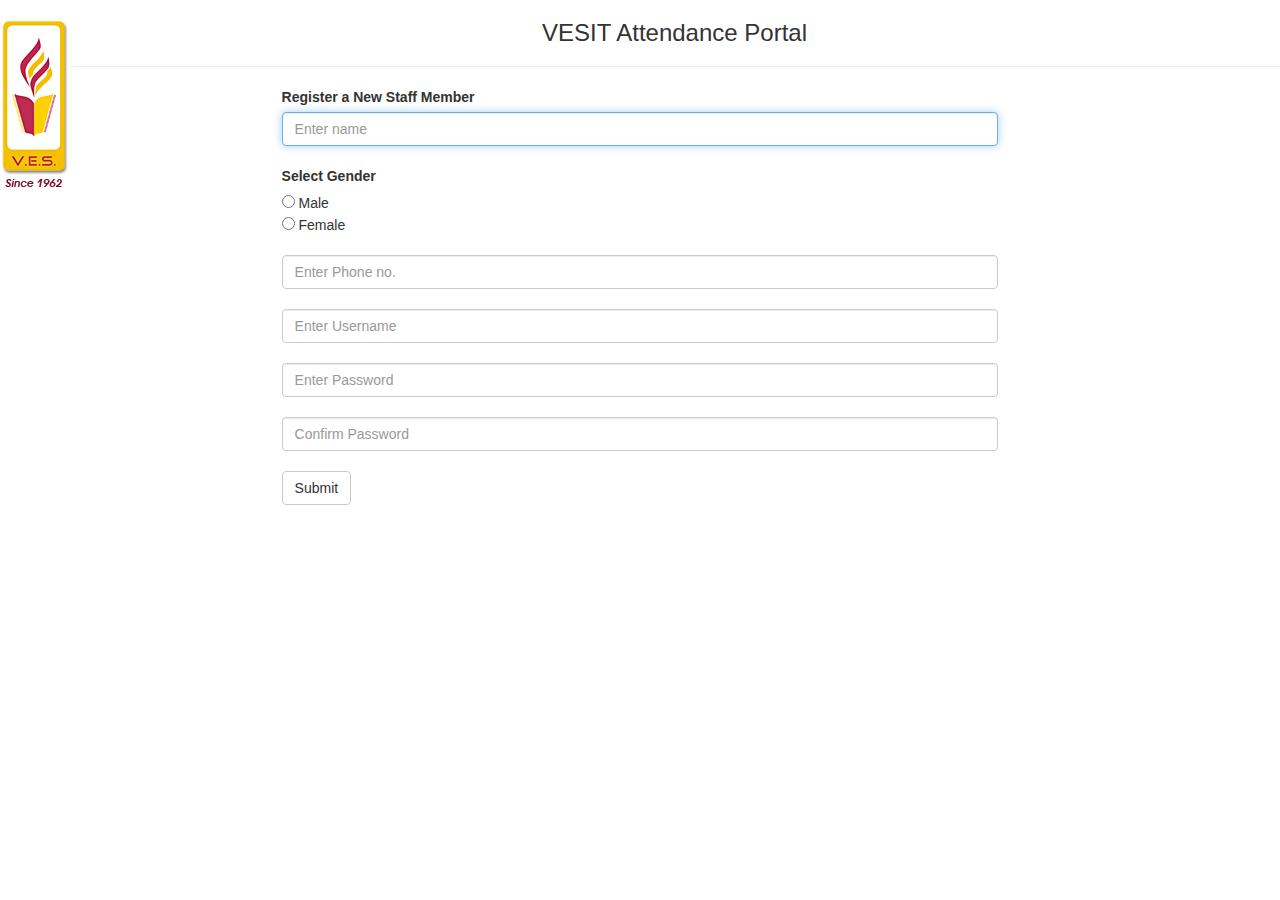
==== html/register.html @ 2e7bfc63 "Staff registration added" ====
<!doctype html>
<html>
	<head>
		<title>VESIT : Register</title>
		
		<link rel="stylesheet" href="../css/bootstrap.min.css"/>
		
		<style type="text/css">
		#footer {
			background-color:black;
			color:white;
			clear:both;
			text-align:center;
			padding:5px;
			bottom:0;
			width:100%;
		}
		#register_form{
			float: center;
			margin-left: 22%;
			margin-right: 22%

		}
		#heading{
			text-align: center;
		}
		label.error{
			color:red;
			float: right;
		}
		</style>
		
		<script src="../js/jquery.min.js"></script>
		<script src="../js/bootstrap.min.js"></script>
		<script src="../js/jquery.validate.min.js"></script>
		
		<script>
		
		$(document).ready(function () {
			
			$("#register").validate({
				// Specify the validation rules
				rules: {
					name: {
						checkName: true
					},
					gender: "required",
					username: {
						required: true,
						minlength: 5,
					},
					pass: {
						required: true,
						minlength: 5,
					},
					phno: {
						required:true,
						minlength: 10,
					},
					cnfpass: {
						equalTo: "#pass",
					},
					
				},
				
				// Specify the validation error messages
				messages: {
					gender: "Please select gender",
					pass: {
						required: "Please provide a password",
						minlength: "Your password must be at least 5 characters long"
					},
					username: {
						required: "Please enter a username",
						minlength: "Username should atleast be 5 characters long"
					},
					phno: {
						required: "Please enter your phone number",
						minlength: "Enter a 10 digit mobile number"
					},
					cnfpass: {
						equalTo: "Password and Confirmation doesn't match"
					}
					
				},
			});
		
			$.validator.addMethod("checkName",
				function(value, element) {
					if(value == "")
						return false;
					else
						return !/[\d]/.test(value);
				}
				, "Invalid Name");
		});
		
		
		
		</script>
		
		<img style="float:left" src="../imgs/logo.png" alt = "Ves Logo" />
		<h3 id="heading">VESIT Attendance Portal</h3>
		<hr/>
		
	</head>
	<body>
		<div id="register_form">
			<label>Register a New Staff Member</label>
			<form id="register" class="form-horizontal" action="" method="POST">
				
				<input name="name" type="text" class="form-control" placeholder="Enter name" autofocus/><br/>
				<label>Select Gender</label></br>
				<input type="radio" name="gender" value="male"> Male </input><br/>
				<input type="radio" name="gender" value="female"> Female </input><br/><br/>
				<input name="phno" type="tel" class="form-control" placeholder="Enter Phone no."/><br/>
				<input name="username" type="text" class="form-control" placeholder="Enter Username"/><br/>
				<input name="pass" id="pass" type="password" class="form-control" placeholder="Enter Password"/><br/>
				<input name="cnfpass" type="password" class="form-control" placeholder="Confirm Password"/><br/>
				<button type="submit" class="btn btn-default">Submit</button>
				
			</form>
		</div>
	</body>
</html>
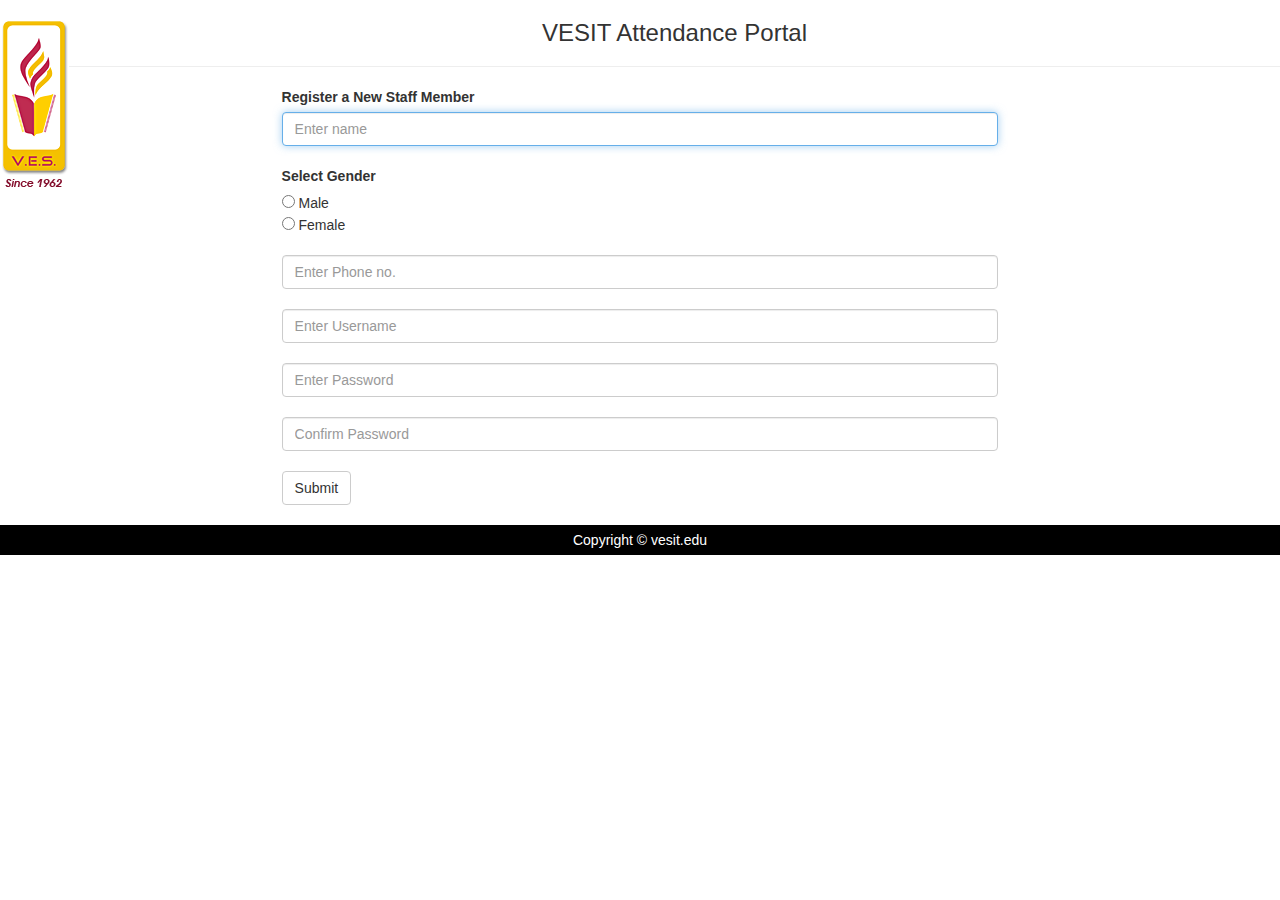
==== commit 87875a6b: "CSS seperated" ====
--- a/html/register.html
+++ b/html/register.html
@@ -4,28 +4,9 @@
 		<title>VESIT : Register</title>
 		
 		<link rel="stylesheet" href="../css/bootstrap.min.css"/>
-		
+		<link rel="stylesheet" type="text/css" href="../css/global.css">
 		<style type="text/css">
-		#footer {
-			background-color:black;
-			color:white;
-			clear:both;
-			text-align:center;
-			padding:5px;
-			bottom:0;
-			width:100%;
-		}
-		#register_form{
-			float: center;
-			margin-left: 22%;
-			margin-right: 22%
-
-		}
-		#heading{
-			text-align: center;
-		}
 		label.error{
-			color:red;
 			float: right;
 		}
 		</style>
@@ -56,6 +37,7 @@
 					phno: {
 						required:true,
 						minlength: 10,
+						maxlength: 10
 					},
 					cnfpass: {
 						equalTo: "#pass",
@@ -76,7 +58,8 @@
 					},
 					phno: {
 						required: "Please enter your phone number",
-						minlength: "Enter a 10 digit mobile number"
+						minlength: "Enter a 10 digit mobile number",
+						maxlength: "Enter a 10 digit mobile number"
 					},
 					cnfpass: {
 						equalTo: "Password and Confirmation doesn't match"
@@ -99,7 +82,7 @@
 		
 		</script>
 		
-		<img style="float:left" src="../imgs/logo.png" alt = "Ves Logo" />
+		<img id="logo" src="../imgs/logo.png" alt = "Ves Logo" />
 		<h3 id="heading">VESIT Attendance Portal</h3>
 		<hr/>
 		
@@ -121,5 +104,10 @@
 				
 			</form>
 		</div>
+		<br/>
+		<div id="footer">
+			Copyright &copy; vesit.edu
+		</div>
 	</body>
+
 </html>--- a/css/global.css
+++ b/css/global.css
@@ -0,0 +1,46 @@
+#footer 
+{
+	background-color:black;
+	color:white;
+	clear:both;
+	text-align:center;
+	padding:5px;
+	bottom:0;
+	width:100%;
+}
+#menu {
+	width:18%;
+	float: left;
+	margin: 1%;
+}
+#menu .menuheads{
+	text-align: center;
+}
+#menu .menuheads:hover{
+	background-color: #555;
+	color: white;
+}
+.sectionbranches{
+	background-color: #f2f2f2;
+}
+#content{
+	width:76%;
+	float: right;
+	margin: 2%;
+	overflow: auto;
+}
+#form1, #form2, #heading, #register_staff, #login{
+	float: center;
+	text-align: center;
+}
+#logo{
+	float:left;
+}
+label.error{
+	color:red;
+}
+#register_form{
+	float: center;
+	margin-left: 22%;
+	margin-right: 22%
+}